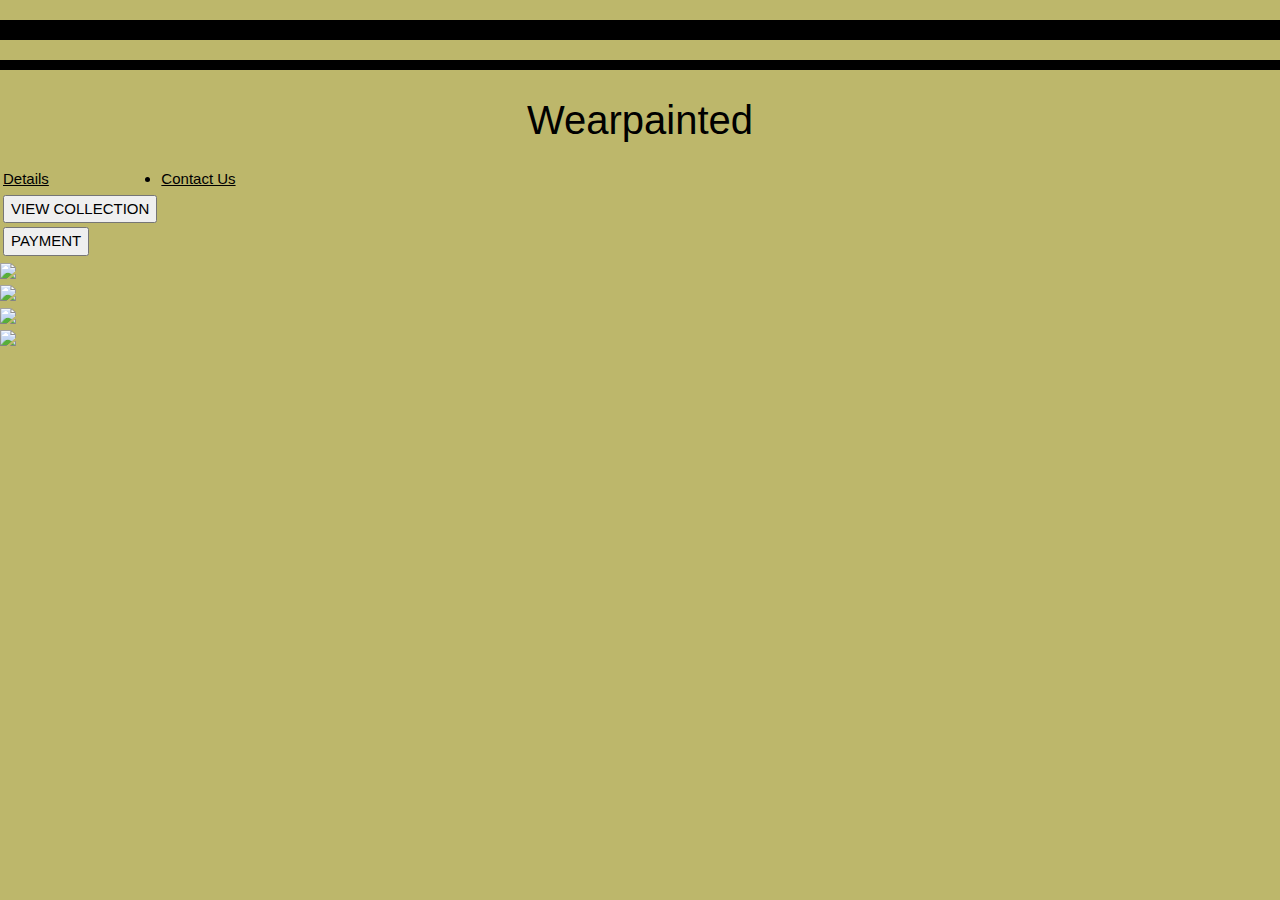
==== index.html @ b93d813f "Initial commit" ====
<!doctype html>
<html lang="en"">
<head><title>wearpainted</title>
    <meta http-equiv="X-UA-Compatible" content="IE=edge">
    <meta charset="utf-8">
    <meta name="viewport" content="width=device-width, initial-scale=1.0" />
    <link rel="stylesheet" href="https://www.w3schools.com/w3css/4/w3.css">
    <link rel="stylesheet" href="https://unpkg.com/flickity@2/dist/flickity.min.css">
<link rel="icon" type="image/x-icon" href="brandlogo1.png">
</head>
<nav>
<style>
body
{
background-color:#bdb76b;
}
h2
{
color:black;
text-align:center;
font-family:"Vedana", Tahoma, Trebuchet MS, Arial, sans-serif;
font-size:40px;
}
div.n1
{
position: sticky;
}
div.n2
{
position: sticky;
}
media="screen">
.carousel-cell {
  width: 33%;
  height: 50px;
  margin-right: 10px;
}
.carousel-cell.size-180 { width: 180px; }
.carousel-cell.size-large { width: 75%; }
hr.n3
{
background-color:#000000;
border:10px solid black;
}
hr.n4
{
background-color:#000000;
border:5px solid black;
}
</style>
<body>
<hr class="n3"></hr>
<hr class="n4"></hr>
<h2>Wearpainted</h2>
<table>
<tr>
<ul type="circle">
    <td><a href="details.html" target="_blank"><li>Details</li></a></td>
    <td><a href="contactus.html" target="_blank"><li>Contact Us</li></a></td>
</ul>
</tr>
<tr>
<td><a href="https://instagram.com/wearpainted_?igshid=YmMyMTA2M2Y=" target="_blank" colspan="4"><nav><div class="n1"><button class="n1">VIEW COLLECTION</button></div></nav></a></td>
</tr>
<tr>
<td><a href="payment.html" target="_blank" colspan="4"><div class="n2"><button class="n2">PAYMENT</button></div></a></td>
</tr>
</table>
    <div class="carousel" data-flickity='{ "wrapAround": true, "autoPlay": true, "imagesLoaded":true }'>
      <div class="carousel-cell">
        <img class="w3-image" src="tie-dye1.jpg">
      </div>
      <div class="carousel-cell">
        <img class="w3-image" src="tie-dye2.jpg">
      </div>
      <div class="carousel-cell">
        <img class="w3-image" src="tie-dye3.jpg">
      </div>
      <div class="carousel-cell">
        <img class="w3-image" src="tie-dye4.jpg">
      </div>
    </div>
</nav>
  <script src="https://cdnjs.cloudflare.com/ajax/libs/jquery/3.4.1/jquery.min.js"></script>
  <script src="https://unpkg.com/flickity@2/dist/flickity.pkgd.min.js"></script>
</body>
</html>
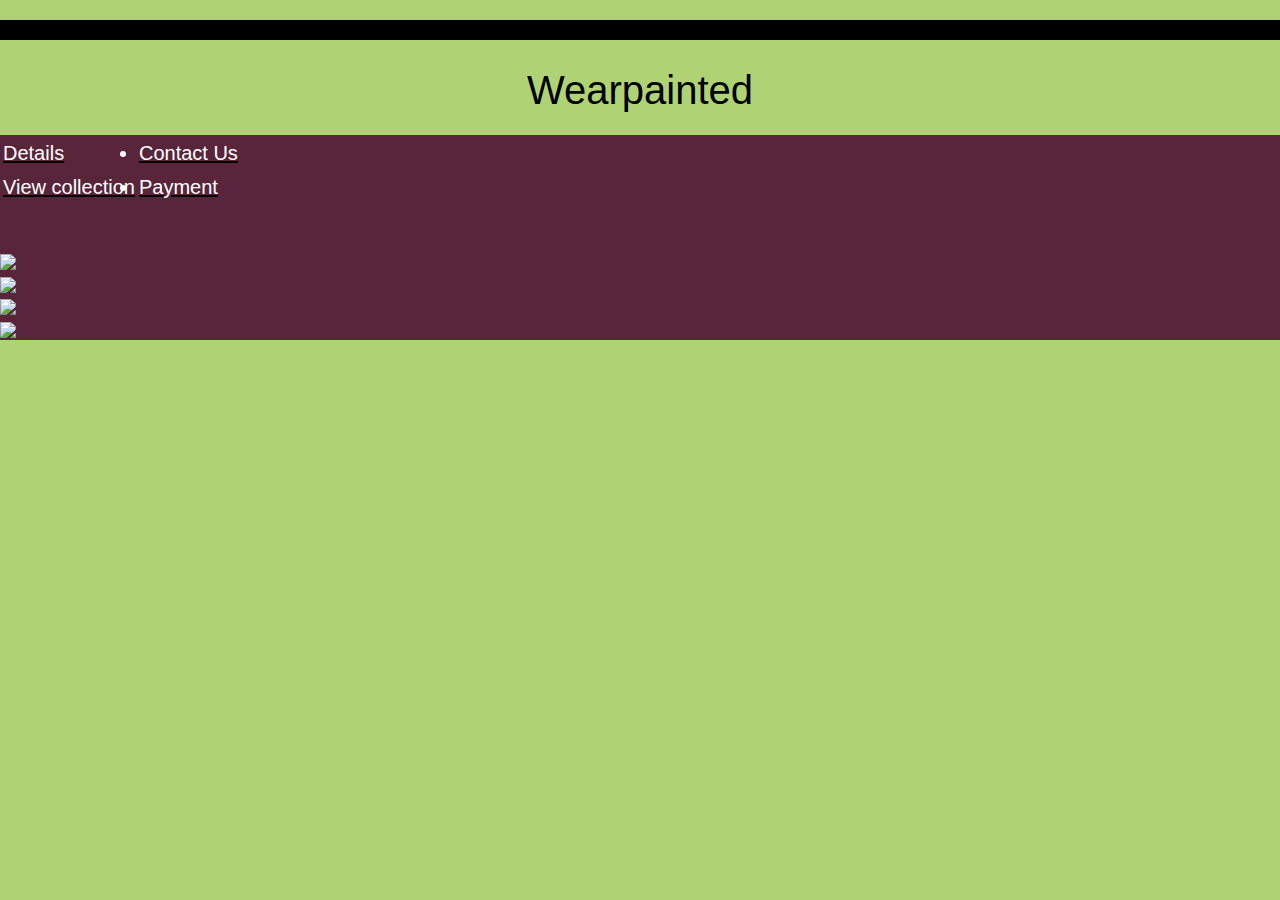
==== commit 7135562f: "Initial commit" ====
--- a/index.html
+++ b/index.html
@@ -7,12 +7,10 @@
     <link rel="stylesheet" href="https://www.w3schools.com/w3css/4/w3.css">
     <link rel="stylesheet" href="https://unpkg.com/flickity@2/dist/flickity.min.css">
 <link rel="icon" type="image/x-icon" href="brandlogo1.png">
-</head>
-<nav>
 <style>
 body
 {
-background-color:#bdb76b;
+background-color: #AFD275;	
 }
 h2
 {
@@ -20,14 +18,6 @@
 text-align:center;
 font-family:"Vedana", Tahoma, Trebuchet MS, Arial, sans-serif;
 font-size:40px;
-}
-div.n1
-{
-position: sticky;
-}
-div.n2
-{
-position: sticky;
 }
 media="screen">
 .carousel-cell {
@@ -47,11 +37,22 @@
 background-color:#000000;
 border:5px solid black;
 }
+div.n1
+{
+background-color: #59253A;
+}
+li
+{
+color: white;
+font-size: 20px;
+}
 </style>
+</head>
 <body>
 <hr class="n3"></hr>
-<hr class="n4"></hr>
 <h2>Wearpainted</h2>
+<div class="n1">
+<nav div="Navbar">
 <table>
 <tr>
 <ul type="circle">
@@ -60,12 +61,13 @@
 </ul>
 </tr>
 <tr>
-<td><a href="https://instagram.com/wearpainted_?igshid=YmMyMTA2M2Y=" target="_blank" colspan="4"><nav><div class="n1"><button class="n1">VIEW COLLECTION</button></div></nav></a></td>
+<ul type="circle">
+    <td><a href="https://instagram.com/wearpainted_?igshid=YmMyMTA2M2Y=" target="_blank"><li>View collection</li></a></td>
+    <td><a href="payment.html" target="_blank"><li>Payment</li></a></td>
+</ul>
 </tr>
-<tr>
-<td><a href="payment.html" target="_blank" colspan="4"><div class="n2"><button class="n2">PAYMENT</button></div></a></td>
-</tr>
-</table>
+</table><br><br>
+</nav>
     <div class="carousel" data-flickity='{ "wrapAround": true, "autoPlay": true, "imagesLoaded":true }'>
       <div class="carousel-cell">
         <img class="w3-image" src="tie-dye1.jpg">
@@ -80,8 +82,8 @@
         <img class="w3-image" src="tie-dye4.jpg">
       </div>
     </div>
-</nav>
   <script src="https://cdnjs.cloudflare.com/ajax/libs/jquery/3.4.1/jquery.min.js"></script>
   <script src="https://unpkg.com/flickity@2/dist/flickity.pkgd.min.js"></script>
+</div>
 </body>
 </html>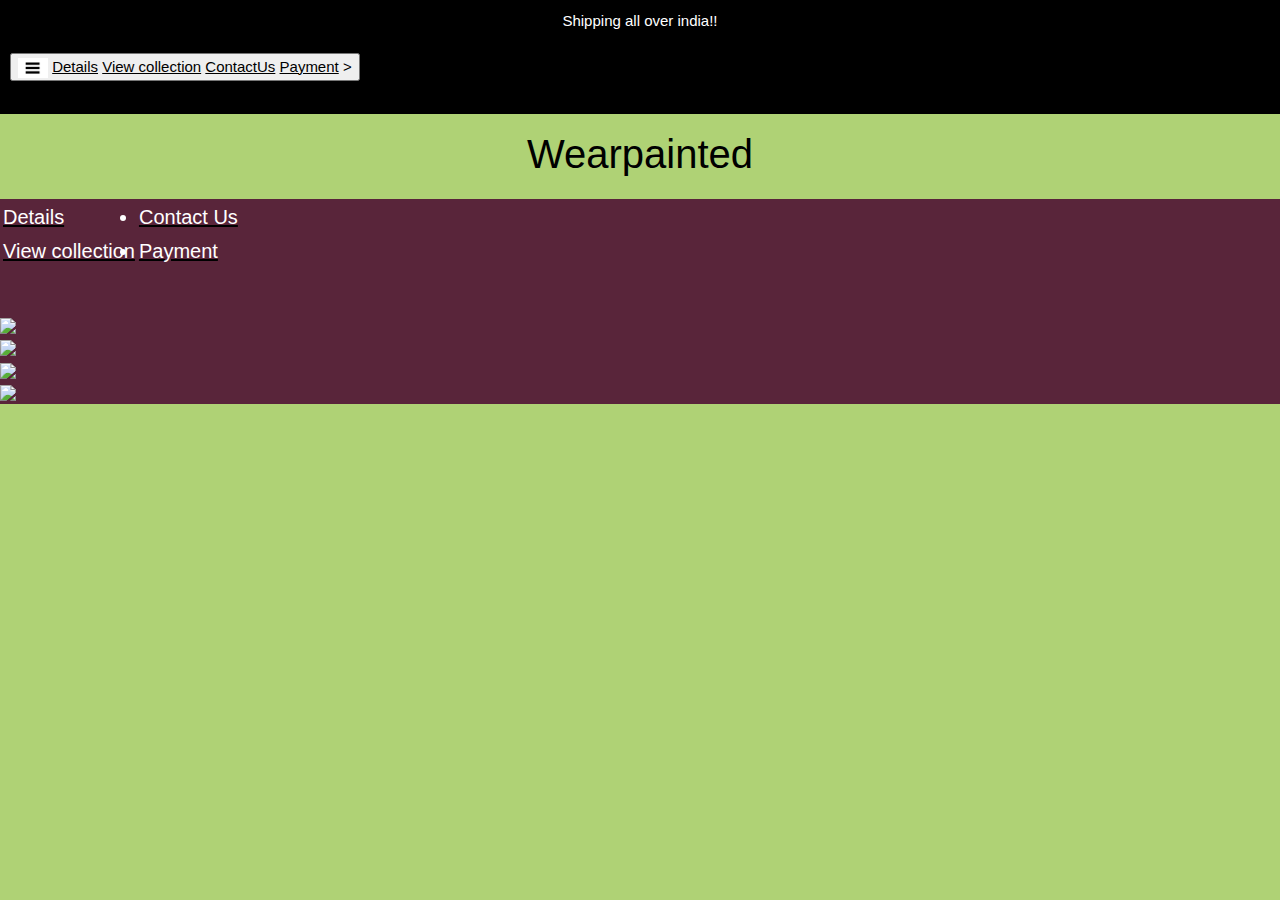
==== commit a70bcf1e: "Initial commit" ====
--- a/index.html
+++ b/index.html
@@ -7,6 +7,7 @@
     <link rel="stylesheet" href="https://www.w3schools.com/w3css/4/w3.css">
     <link rel="stylesheet" href="https://unpkg.com/flickity@2/dist/flickity.min.css">
 <link rel="icon" type="image/x-icon" href="brandlogo1.png">
+<link rel="stylesheet" href="https://cdnjs.cloudflare.com/ajax/libs/font-awesome/4.7.0/css/font-awesome.min.css">
 <style>
 body
 {
@@ -16,7 +17,7 @@
 {
 color:black;
 text-align:center;
-font-family:"Vedana", Tahoma, Trebuchet MS, Arial, sans-serif;
+font-family: muli, Tahoma, Trebuchet MS, Arial, sans-serif;
 font-size:40px;
 }
 media="screen">
@@ -27,15 +28,16 @@
 }
 .carousel-cell.size-180 { width: 180px; }
 .carousel-cell.size-large { width: 75%; }
-hr.n3
+div.n0
 {
 background-color:#000000;
 border:10px solid black;
+text-align: center;
 }
-hr.n4
+span.s1
 {
-background-color:#000000;
-border:5px solid black;
+color: white;
+font-family: muli, Tahoma, Trebuchet MS, Arial, sans-serif;
 }
 div.n1
 {
@@ -46,10 +48,53 @@
 color: white;
 font-size: 20px;
 }
+span.s0
+{
+margin-left: auto;
+}
+div.d0
+{
+background-color:#000000;
+border:10px solid black;
+margin: 0rem 0;
+}
+
+
 </style>
 </head>
 <body>
-<hr class="n3"></hr>
+<div class="n0"><span class="s1">Shipping all over india!!</span></div>
+<!-- <div class="">
+<table>
+<Button type="image" id="se1" name="options" value="o1"><img src="threelines.png" height="20" 
+<select id="se1" name="options" value="o1">
+<a href="details.html" target="_blank"><options>Details</options></a>
+<a href="https://instagram.com/wearpainted_?igshid=YmMyMTA2M2Y=" target="_blank"><options>View collection</options></a>
+<a href="contactus.html" target="_blank"><options>ContactUs</options></a>
+<a href="payment.html" target="_blank"><options>Payment</options></a>
+</select>>
+</Button>
+</table></div>-->
+
+
+
+<!-- Top Navigation Menu -->
+<div class="d0">
+  <div id="myLinks">
+    <Button type="image" id="se1" name="options" value="o1"><img src="threelines.png" height="20" 
+<select id="se1" name="options" value="o1">
+<a href="details.html" target="_blank"><options>Details</options></a>
+<a href="https://instagram.com/wearpainted_?igshid=YmMyMTA2M2Y=" target="_blank"><options>View collection</options></a>
+<a href="contactus.html" target="_blank"><options>ContactUs</options></a>
+<a href="payment.html" target="_blank"><options>Payment</options></a>
+</select>>
+</Button>
+  </div>
+  <a href="javascript:void(0);" class="icon" onclick="myFunction()">
+    <i class="fa"></i>
+  </a>
+</div>
+
 <h2>Wearpainted</h2>
 <div class="n1">
 <nav div="Navbar">
@@ -84,6 +129,16 @@
     </div>
   <script src="https://cdnjs.cloudflare.com/ajax/libs/jquery/3.4.1/jquery.min.js"></script>
   <script src="https://unpkg.com/flickity@2/dist/flickity.pkgd.min.js"></script>
+<script>
+function myFunction() {
+  var x = document.getElementById("myLinks");
+  if (x.style.display === "block") {
+    x.style.display = "none";
+  } else {
+    x.style.display = "block";
+  }
+}
+</script>
 </div>
 </body>
 </html>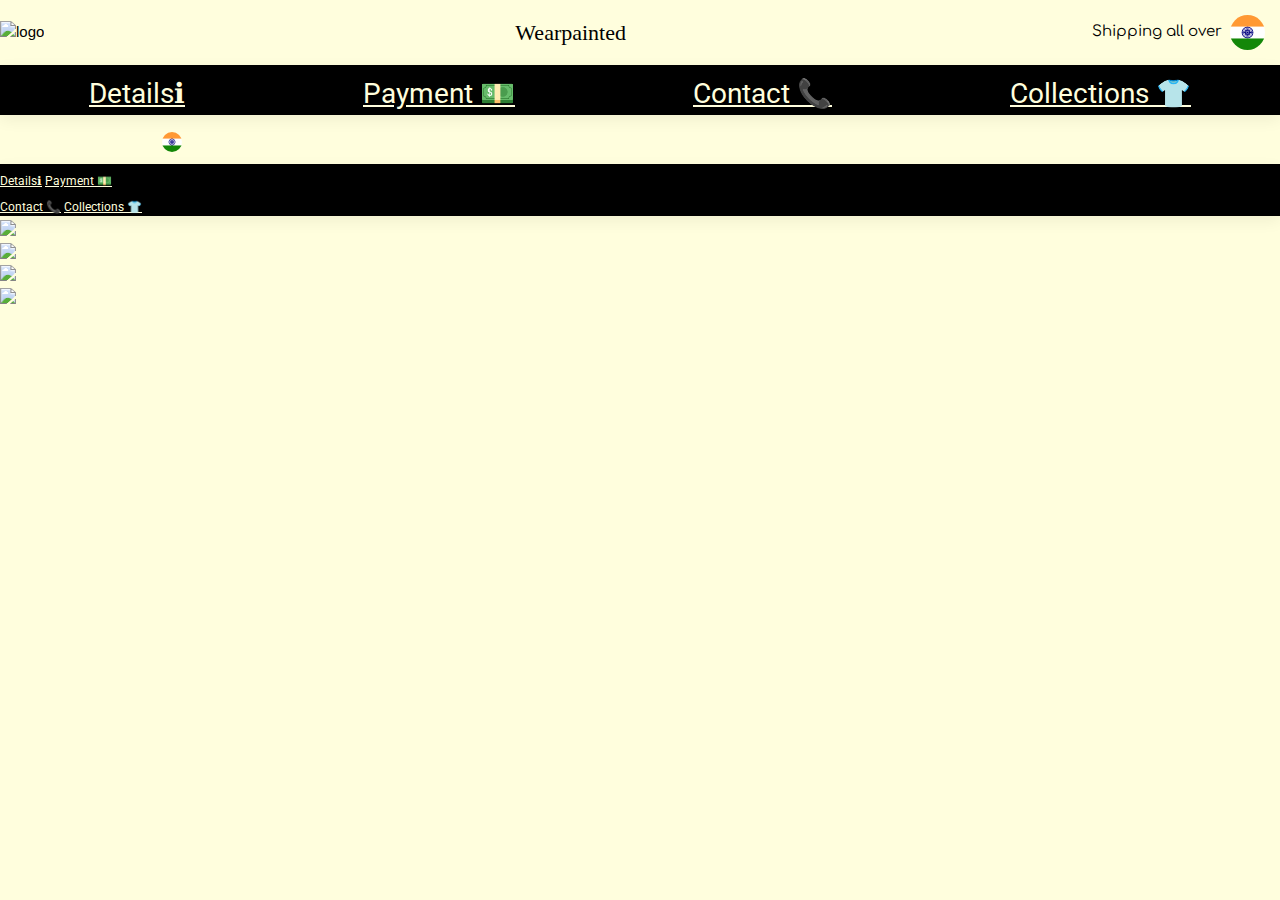
==== commit 7531ee7a: "Restructuring the website" ====
--- a/index.html
+++ b/index.html
@@ -5,65 +5,41 @@
     <meta charset="utf-8">
     <meta name="viewport" content="width=device-width, initial-scale=1.0" />
     <link rel="stylesheet" href="https://www.w3schools.com/w3css/4/w3.css">
+    <link rel="stylesheet" href="https://www.w3schools.com/lib/w3.css">
     <link rel="stylesheet" href="https://unpkg.com/flickity@2/dist/flickity.min.css">
 <link rel="icon" type="image/x-icon" href="brandlogo1.png">
 <link rel="stylesheet" href="https://cdnjs.cloudflare.com/ajax/libs/font-awesome/4.7.0/css/font-awesome.min.css">
-<style>
-body
-{
-background-color: #AFD275;	
-}
-h2
-{
-color:black;
-text-align:center;
-font-family: muli, Tahoma, Trebuchet MS, Arial, sans-serif;
-font-size:40px;
-}
-media="screen">
-.carousel-cell {
-  width: 33%;
-  height: 50px;
-  margin-right: 10px;
-}
-.carousel-cell.size-180 { width: 180px; }
-.carousel-cell.size-large { width: 75%; }
-div.n0
-{
-background-color:#000000;
-border:10px solid black;
-text-align: center;
-}
-span.s1
-{
-color: white;
-font-family: muli, Tahoma, Trebuchet MS, Arial, sans-serif;
-}
-div.n1
-{
-background-color: #59253A;
-}
-li
-{
-color: white;
-font-size: 20px;
-}
-span.s0
-{
-margin-left: auto;
-}
-div.d0
-{
-background-color:#000000;
-border:10px solid black;
-margin: 0rem 0;
-}
+<link rel="preconnect" href="https://fonts.googleapis.com">
+<link rel="preconnect" href="https://fonts.gstatic.com" crossorigin>
+<link href="https://fonts.googleapis.com/css2?family=Roboto:wght@500;700&display=swap" rel="stylesheet">
+<link rel="preconnect" href="https://fonts.googleapis.com">
+<link rel="preconnect" href="https://fonts.gstatic.com" crossorigin>
+<link href="https://fonts.googleapis.com/css2?family=Permanent+Marker&display=swap" rel="stylesheet">
+<link rel="preconnect" href="https://fonts.googleapis.com">
+<link rel="preconnect" href="https://fonts.gstatic.com" crossorigin>
+<link href="https://fonts.googleapis.com/css2?family=Comfortaa&display=swap" rel="stylesheet">
+<!-- background-color: #f0f5b8;	 -->
+<link
+      href="https://unpkg.com/tailwindcss@^2.0/dist/tailwind.min.css"
+      rel="stylesheet"
+    />
+<link rel="stylesheet" href="styles.css">
 
+</head>
 
-</style>
-</head>
 <body>
-<div class="n0"><span class="s1">Shipping all over india!!</span></div>
+ 
+  <div class="header pb-1 md:p-3 ">
+    <img src="brandlogo1.png" class="h-12 logo  md:h-28 pl-3 pr-5 " alt="logo">
+    <!-- <img src="brandlogo1.png" class=" invisible md:visible h-24" alt="logo"> -->
+    <h2 class="md:text-6xl">Wearpainted</h2>
+    
+      <p class="invisible md:visible text-xl"> Shipping all over &nbsp <img src="flag.jpg" alt="flag" class="flag1"></p>
+      <!-- <img src="hello.png" alt="" style="height: 100px; width:350px"> -->
+      <!-- <img src="brandlogo1.png" class="logo" alt="logo"> -->
+
+  </div>
+<!-- <div class="n0"><span class="s1">Shipping all over india!!</span></div> -->
 <!-- <div class="">
 <table>
 <Button type="image" id="se1" name="options" value="o1"><img src="threelines.png" height="20" 
@@ -79,7 +55,7 @@
 
 
 <!-- Top Navigation Menu -->
-<div class="d0">
+<!-- <div class="d0">
   <div id="myLinks">
     <Button type="image" id="se1" name="options" value="o1"><img src="threelines.png" height="20" 
 <select id="se1" name="options" value="o1">
@@ -93,26 +69,54 @@
   <a href="javascript:void(0);" class="icon" onclick="myFunction()">
     <i class="fa"></i>
   </a>
-</div>
+</div> -->
 
-<h2>Wearpainted</h2>
-<div class="n1">
-<nav div="Navbar">
-<table>
-<tr>
-<ul type="circle">
-    <td><a href="details.html" target="_blank"><li>Details</li></a></td>
-    <td><a href="contactus.html" target="_blank"><li>Contact Us</li></a></td>
-</ul>
-</tr>
-<tr>
-<ul type="circle">
-    <td><a href="https://instagram.com/wearpainted_?igshid=YmMyMTA2M2Y=" target="_blank"><li>View collection</li></a></td>
-    <td><a href="payment.html" target="_blank"><li>Payment</li></a></td>
-</ul>
-</tr>
-</table><br><br>
-</nav>
+<!-- <div class="n1">
+  <nav div="Navbar">
+    <table>
+      <tr> 
+        <ul type="circle">
+          <td><a href="details.html" target="_blank"><li>Details</li></a></td>
+          <td><a href="contactus.html" target="_blank"><li>Contact Us</li></a></td>
+        </ul>
+      </tr>
+      <tr>
+        <ul type="circle">
+          <td><a href="https://instagram.com/wearpainted_?igshid=YmMyMTA2M2Y=" target="_blank"><li>View collection</li></a></td>
+          <td><a href="payment.html" target="_blank"><li>Payment</li></a></td>
+        </ul>
+      </tr>
+    </table><br><br>
+  </nav> -->
+  <section class="hidden md:block ">
+    <div class="desktopsec py-5">
+
+      <a  class="" href="details.html" ><span class="underline">Details</span>ℹ</a>
+
+      <a class="" href="payment.html"><span class="underline">Payment</span> 💵</a>
+      <a  class="" href="https://www.instagram.com/wearpainted_/?igshid=YmMyMTA2M2Y%3D"><span class="underline">Contact</span> 📞</a> 
+
+      <a class="" href="contactus.html"><span class="underline">Collections </span>👕</a>
+
+
+    </div>
+  </section>
+
+  <div class="bg-black md:hidden" ><p class="shipping" style=" color:#fffedd; "  > Shipping  all over  &nbsp <img src="flag.jpg" alt="flag" class="flag relative "></p></div>
+  <!-- <p class="bg-black " >sdfg</p> -->
+  <section class="md:hidden">
+    <div >
+      <a  class="px-3" href="details.html" ><span class="underline">Details</span>ℹ</a>
+      <a class="pl-4" href="payment.html"><span class="underline">Payment</span> 💵</a>
+    </div>
+    <div class="pb-5">
+      <a  class="px-3" href="https://www.instagram.com/wearpainted_/?igshid=YmMyMTA2M2Y%3D"><span class="underline">Contact</span> 📞</a> 
+      <a class="" href="contactus.html"><span class="underline">Collections </span>👕</a>
+    </div>
+  </section>
+ 
+  
+
     <div class="carousel" data-flickity='{ "wrapAround": true, "autoPlay": true, "imagesLoaded":true }'>
       <div class="carousel-cell">
         <img class="w3-image" src="tie-dye1.jpg">
--- a/styles.css
+++ b/styles.css
@@ -0,0 +1,86 @@
+body
+{
+  background-color: 	#fffedd;
+  
+}
+h2
+{
+color:black;
+font-family: 'Permanent Marker', cursive;
+font-size:22px;
+}
+media="screen">
+.carousel-cell {
+  width: 33%;
+  height: 50px;
+  margin-right: 10px;
+}
+.carousel-cell.size-180 { width: 180px; }
+.carousel-cell.size-large { width: 75%; }
+
+
+
+.header{
+  display: flex;
+  align-items: center;
+  justify-content: space-between;
+
+  
+}
+.header p{
+  display: flex;
+  align-items: center;
+  font-family: 'Comfortaa', cursive;
+  padding-right: 15px;
+}
+.header h2{
+   padding-left: 5px;}
+
+section{
+  /* padding: 20px 380px; */
+  box-shadow: 0 5px 15px rgba(0,0,0,0.06);
+  background-color: black;
+}
+section div{
+  padding-top: 8px;
+ 
+  color: #fffedd;
+  font-size: 12px;
+  font-family: 'Roboto', sans-serif;
+} 
+ 
+
+.flag{
+  height: 20px;
+  width: 20px;
+  border-radius: 50%;
+  object-fit: cover;
+}
+.flag1{
+  height: 35px;
+  width: 35px;
+  border-radius: 50%;
+  object-fit: cover;
+}
+
+
+span{
+  text-decoration: none;
+}
+.shipping{
+  display: flex;
+  align-items: center;
+  font-family: 'Comfortaa', cursive;
+  font-size: 12px;
+  padding-left: 50px; 
+  padding-top: 5px;
+
+}
+
+.desktopsec{
+  display: flex;
+  align-items: center;
+  justify-content: space-around;
+  font-size: 28px;
+  
+}
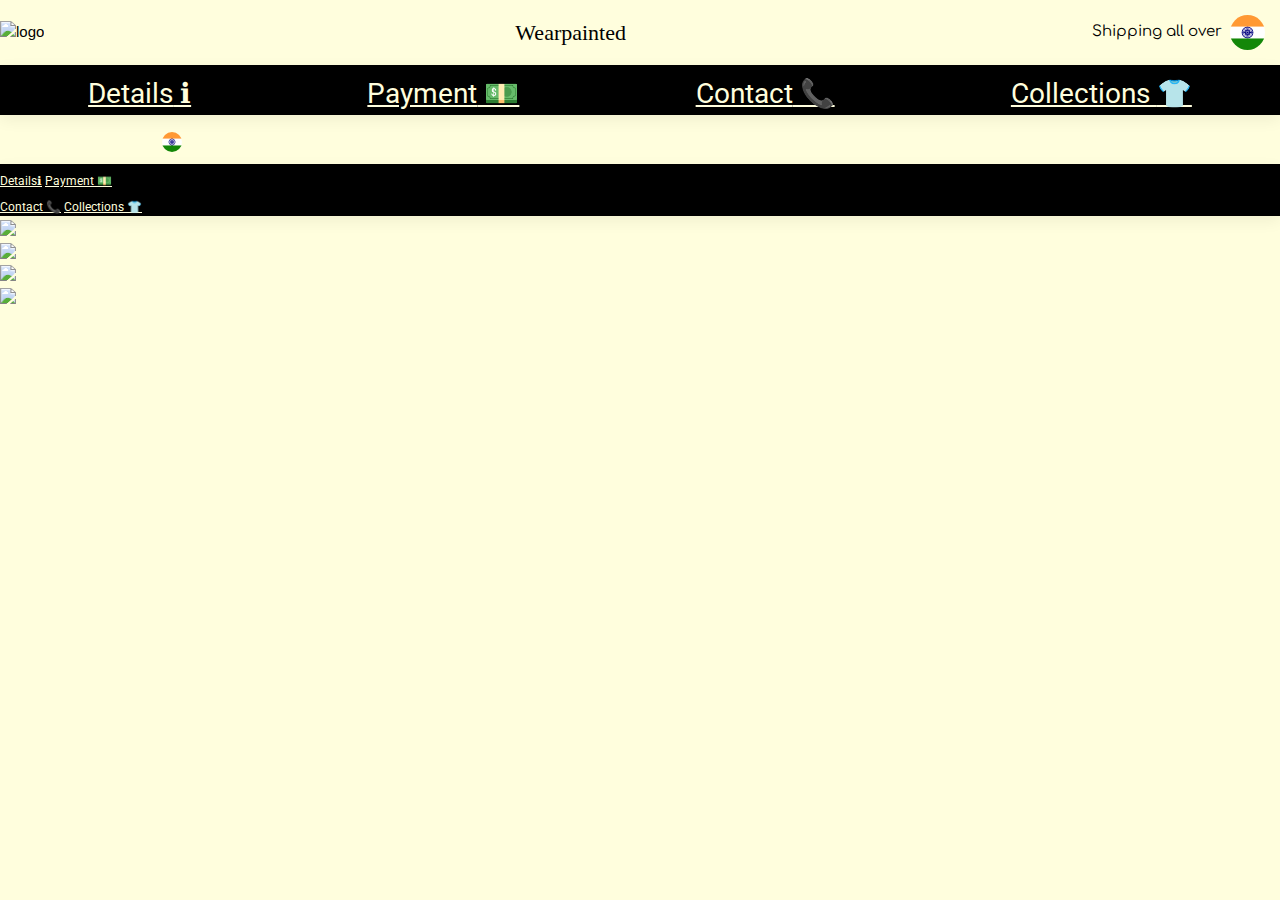
==== commit b41bb184: "Update index.html" ====
--- a/index.html
+++ b/index.html
@@ -91,12 +91,12 @@
   <section class="hidden md:block ">
     <div class="desktopsec py-5">
 
-      <a  class="" href="details.html" ><span class="underline">Details</span>ℹ</a>
+      <a  class="" href="details.html" ><span class="underline">Details</span> ℹ</a>
 
       <a class="" href="payment.html"><span class="underline">Payment</span> 💵</a>
-      <a  class="" href="https://www.instagram.com/wearpainted_/?igshid=YmMyMTA2M2Y%3D"><span class="underline">Contact</span> 📞</a> 
+      <a  class="" href="contactus.html"><span class="underline">Contact</span> 📞</a> 
 
-      <a class="" href="contactus.html"><span class="underline">Collections </span>👕</a>
+      <a class="" href="https://www.instagram.com/wearpainted_/?igshid=YmMyMTA2M2Y%3D"><span class="underline">Collections </span>👕</a>
 
 
     </div>
@@ -145,4 +145,4 @@
 </script>
 </div>
 </body>
-</html>+</html>
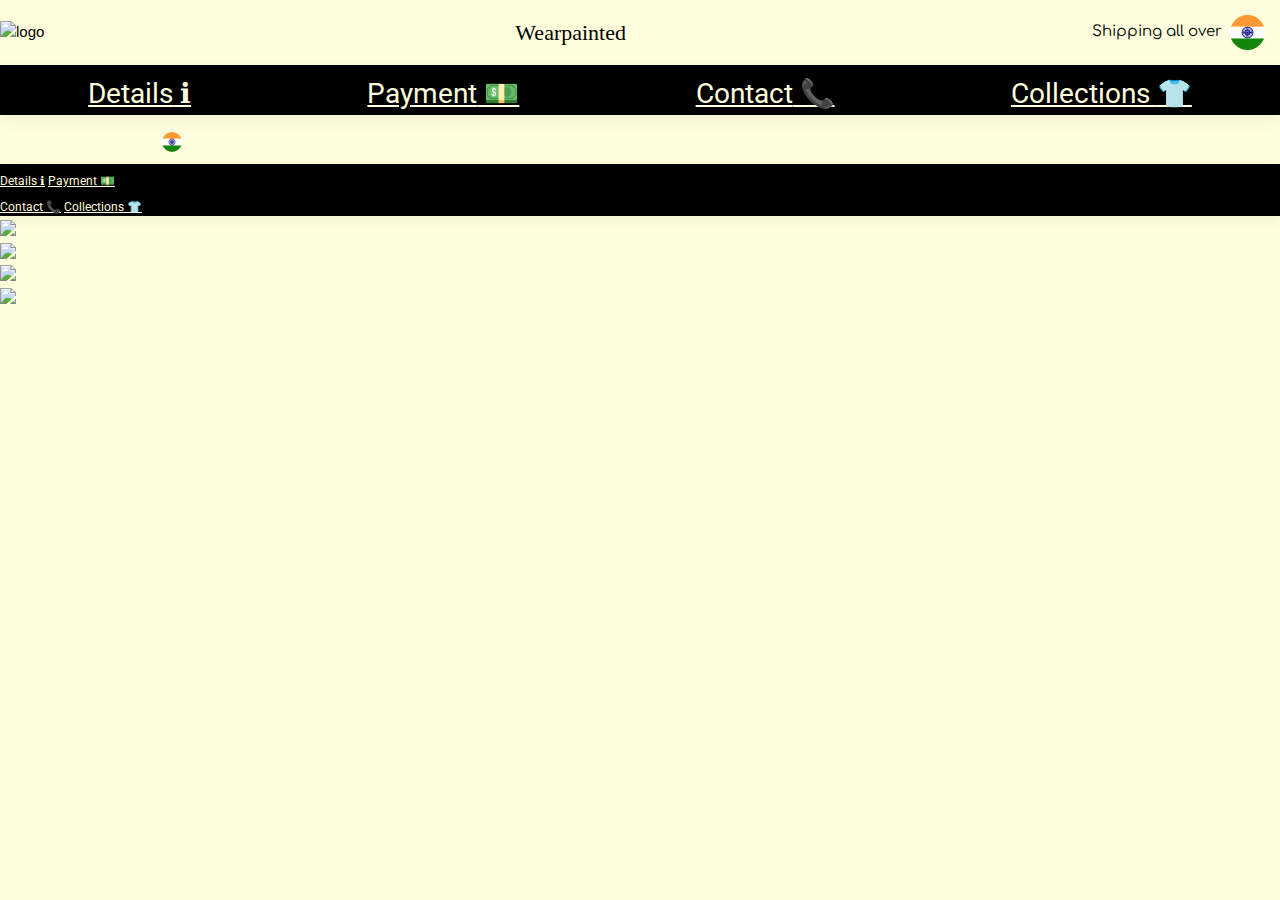
==== commit 4d1dd8f3: "Update index.html" ====
--- a/index.html
+++ b/index.html
@@ -96,7 +96,7 @@
       <a class="" href="payment.html"><span class="underline">Payment</span> 💵</a>
       <a  class="" href="contactus.html"><span class="underline">Contact</span> 📞</a> 
 
-      <a class="" href="https://www.instagram.com/wearpainted_/?igshid=YmMyMTA2M2Y%3D"><span class="underline">Collections </span>👕</a>
+      <a class="" href="https://www.instagram.com/wearpainted_/?igshid=YmMyMTA2M2Y%3D"><span class="underline">Collections </span> 👕</a>
 
 
     </div>
@@ -106,12 +106,12 @@
   <!-- <p class="bg-black " >sdfg</p> -->
   <section class="md:hidden">
     <div >
-      <a  class="px-3" href="details.html" ><span class="underline">Details</span>ℹ</a>
+      <a  class="px-3" href="details.html" ><span class="underline">Details</span> ℹ</a>
       <a class="pl-4" href="payment.html"><span class="underline">Payment</span> 💵</a>
     </div>
     <div class="pb-5">
       <a  class="px-3" href="https://www.instagram.com/wearpainted_/?igshid=YmMyMTA2M2Y%3D"><span class="underline">Contact</span> 📞</a> 
-      <a class="" href="contactus.html"><span class="underline">Collections </span>👕</a>
+      <a class="" href="contactus.html"><span class="underline">Collections </span> 👕</a>
     </div>
   </section>
  
